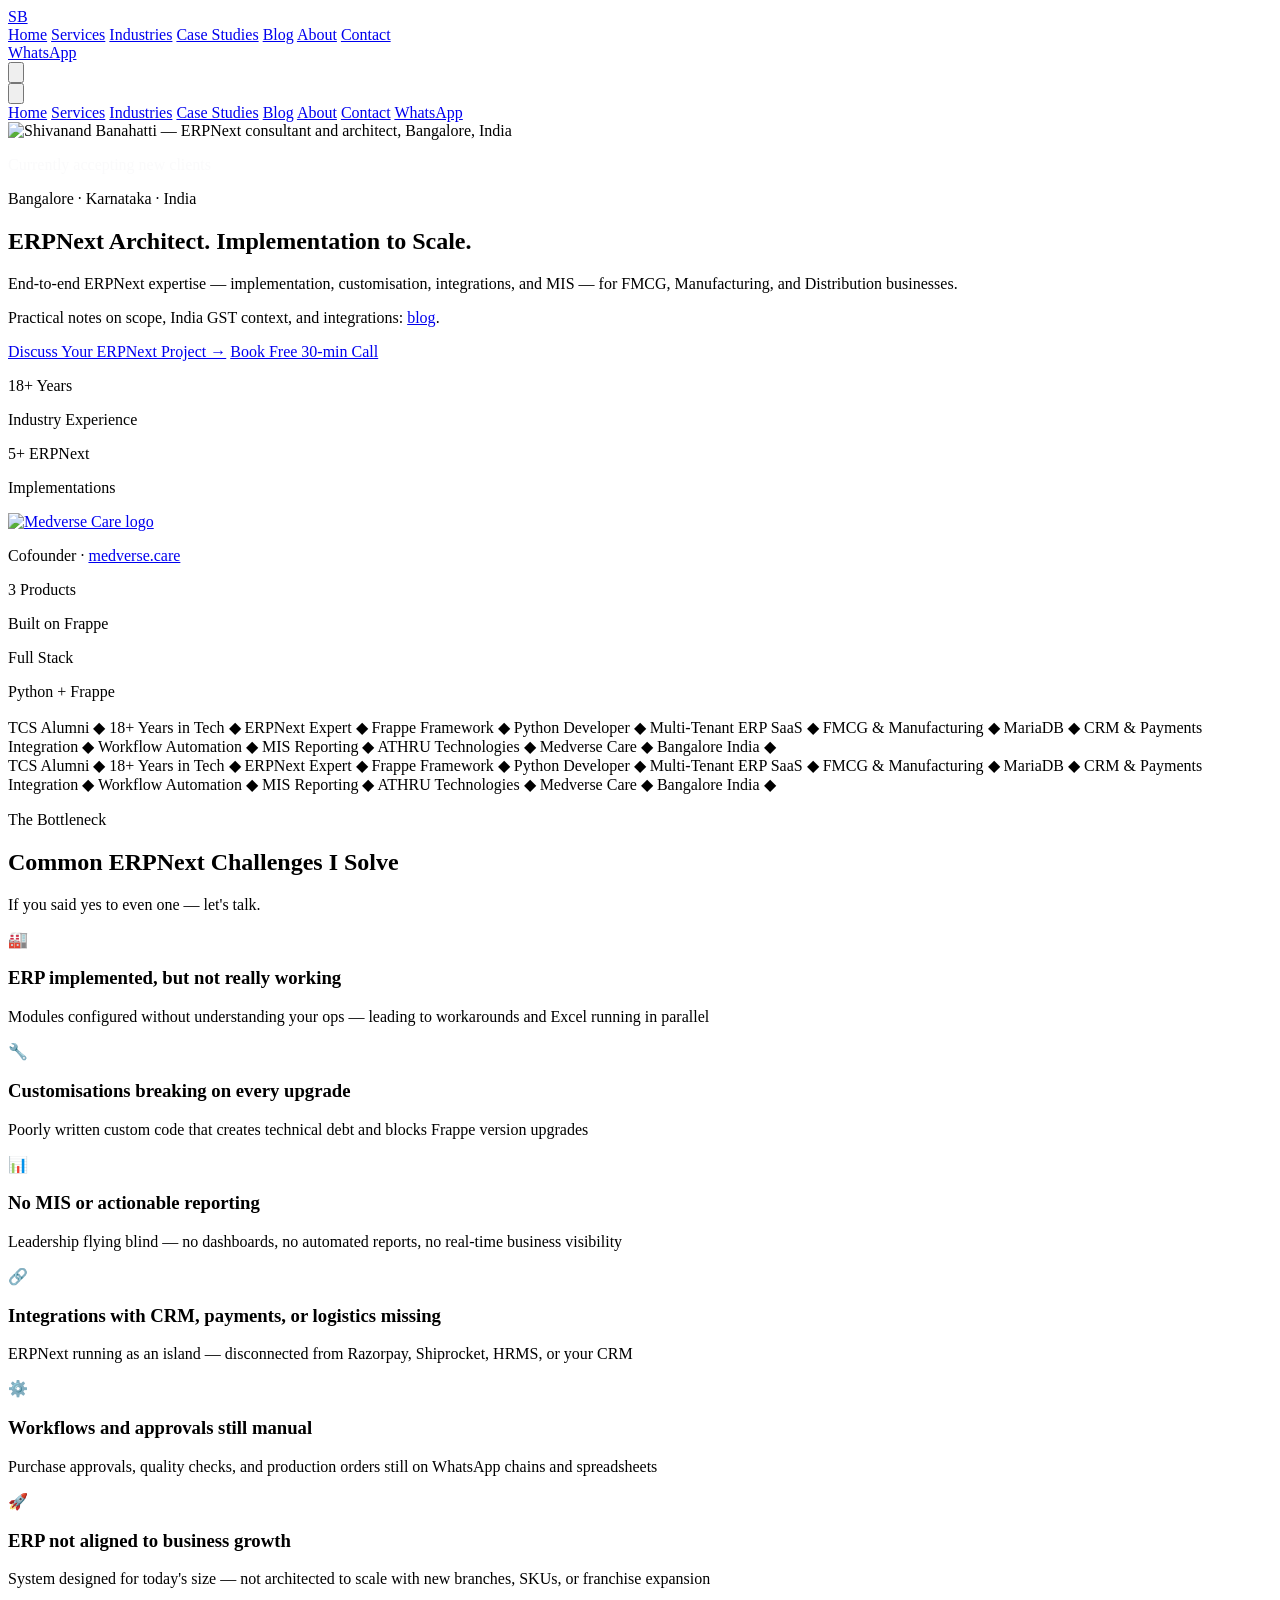
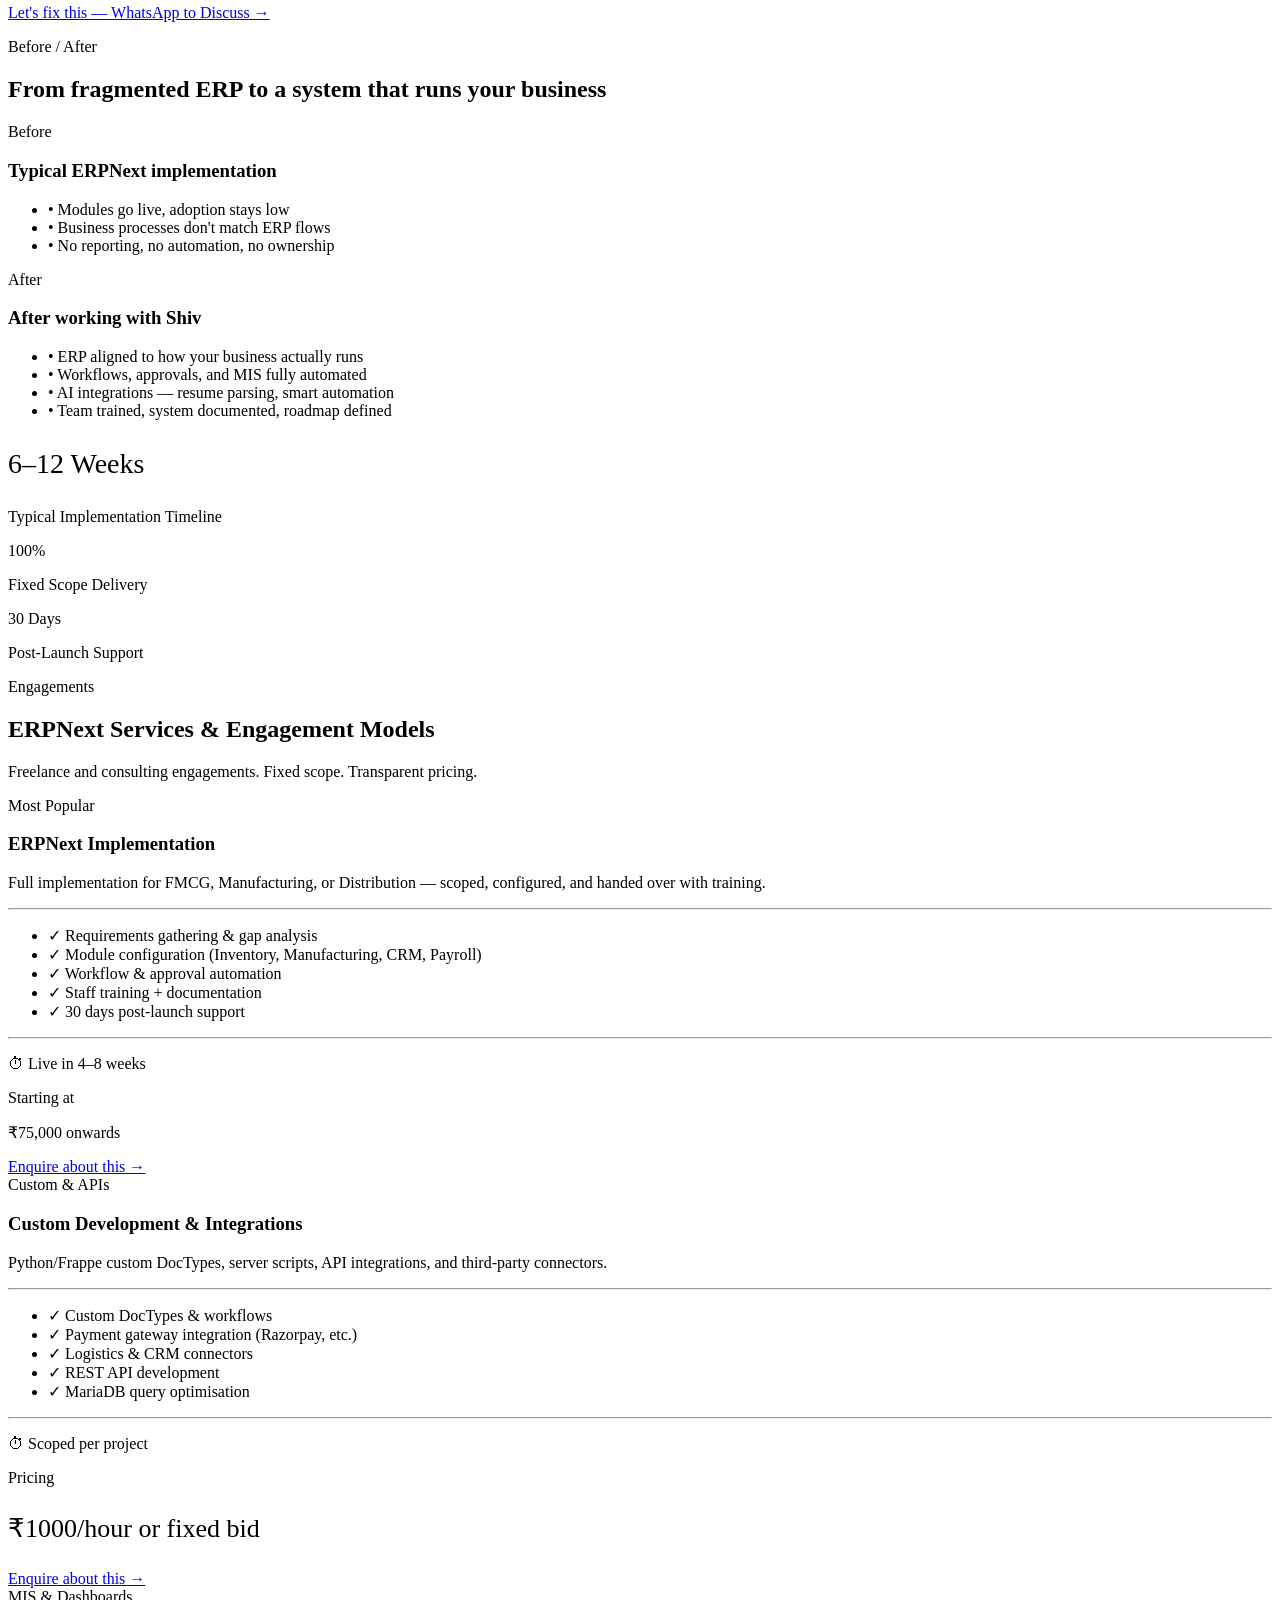
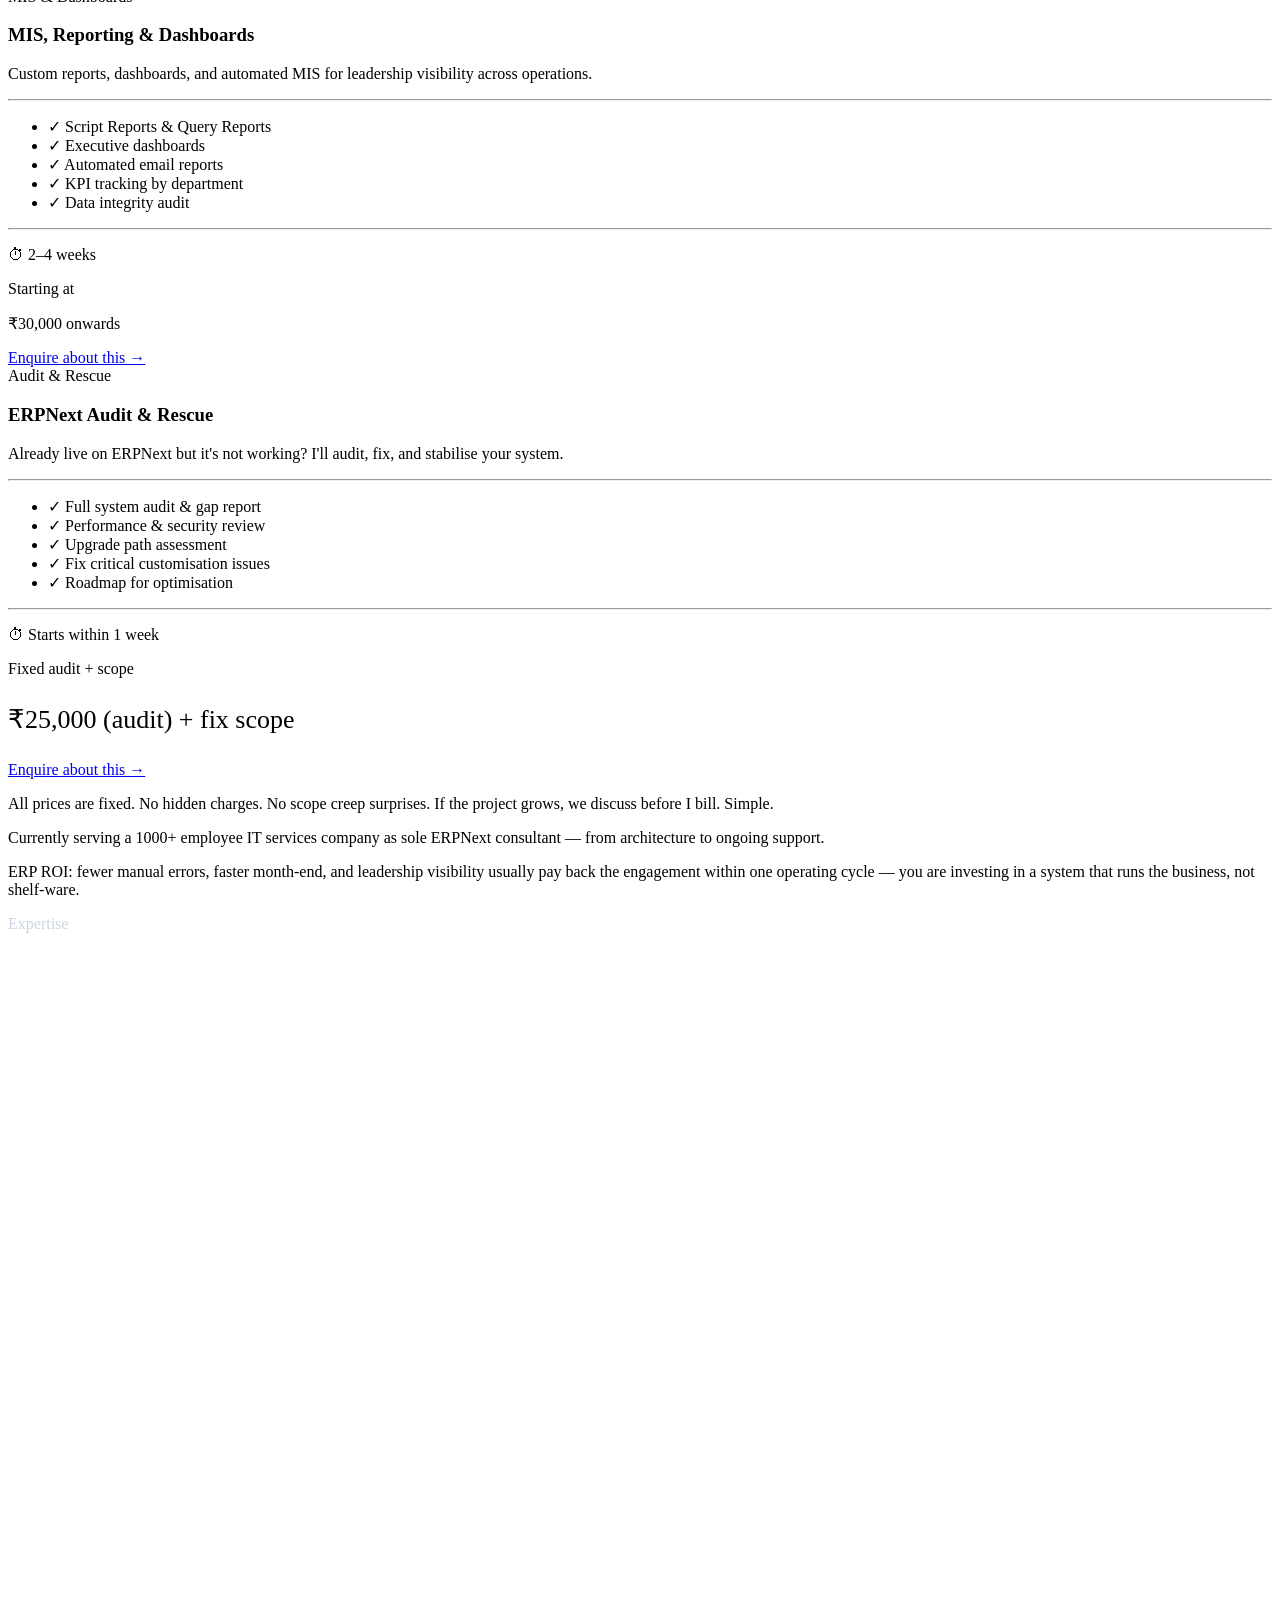
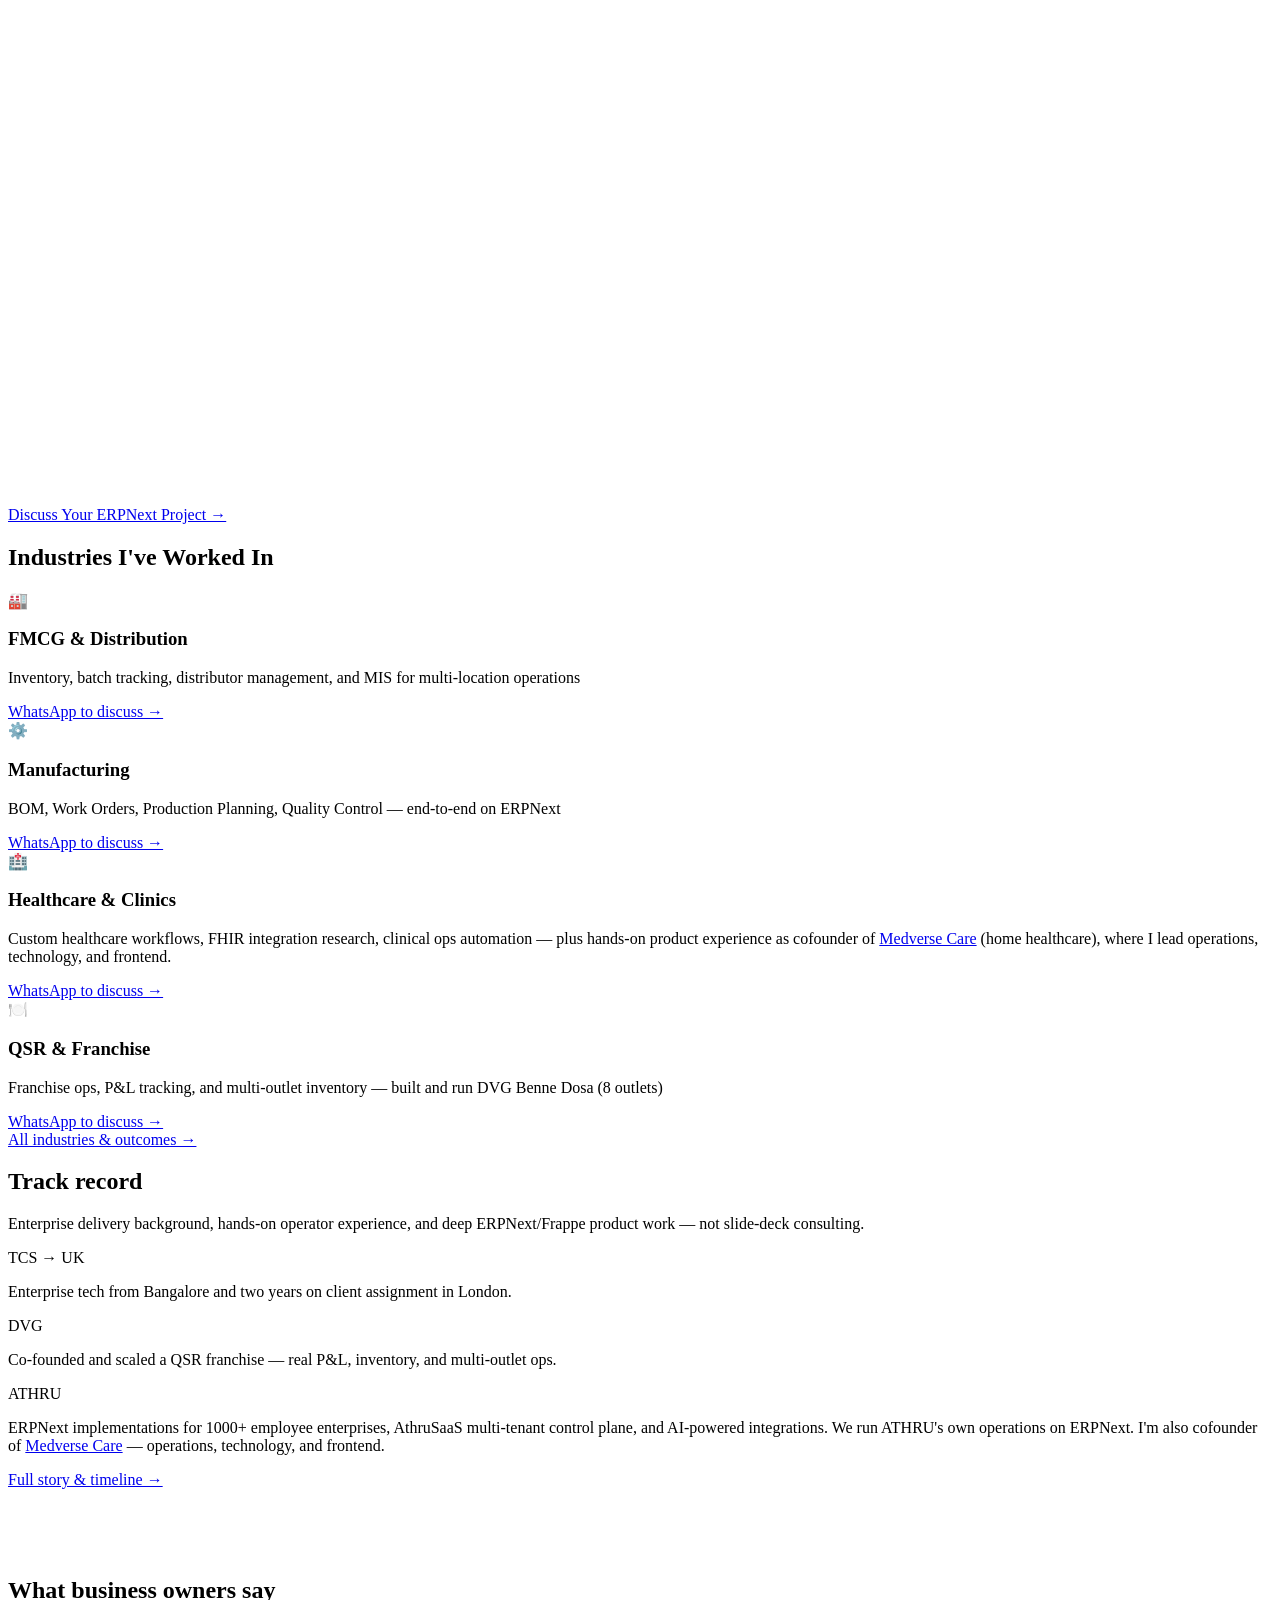
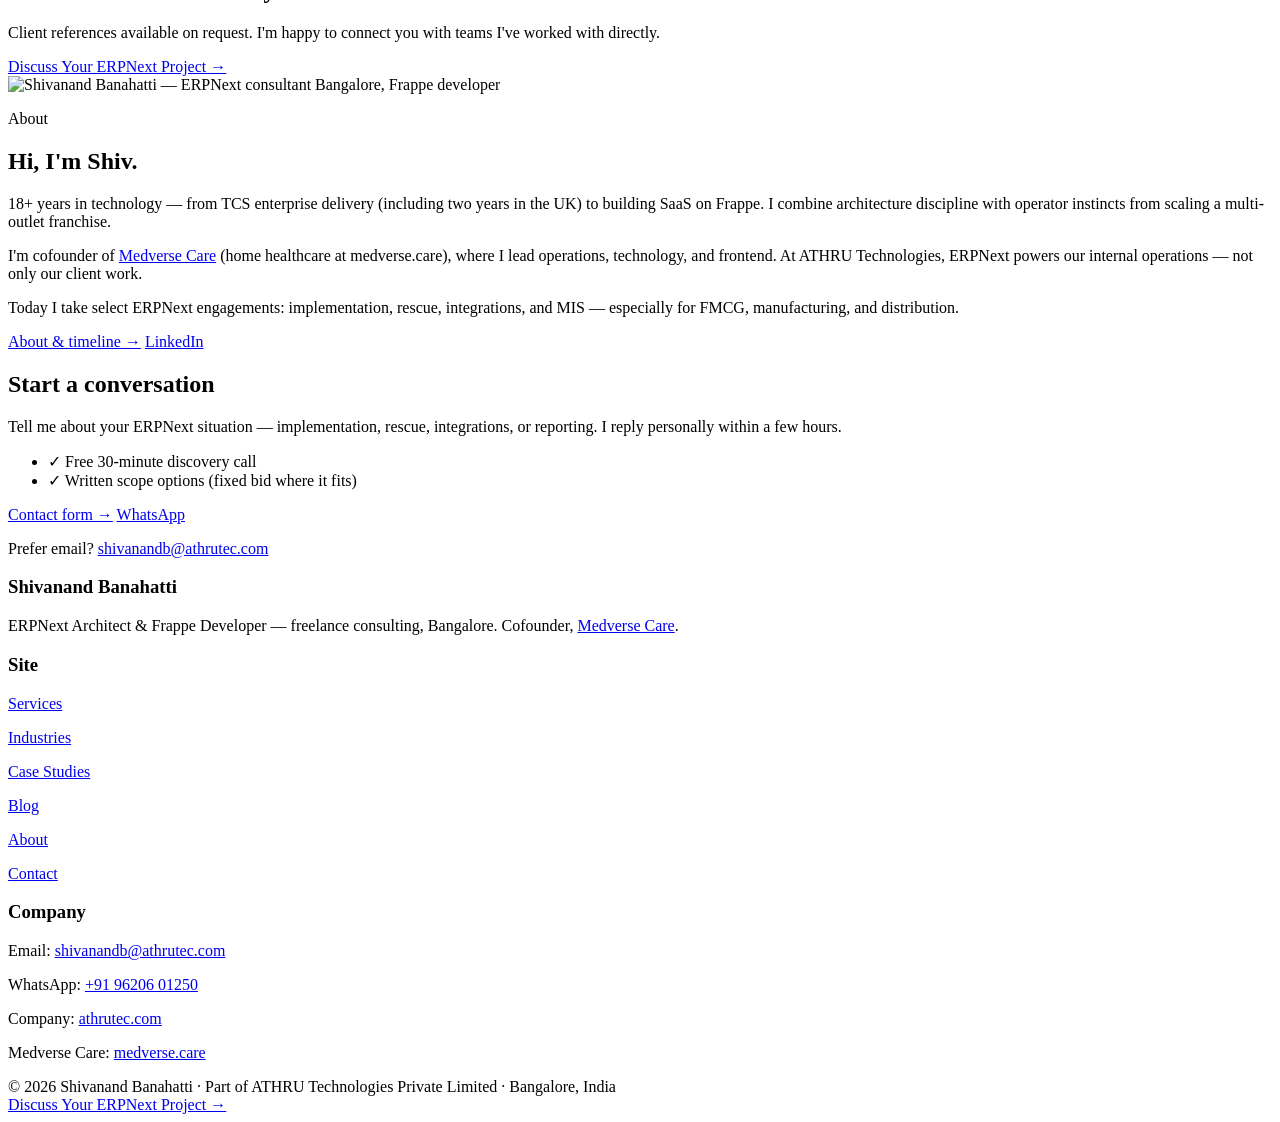
==== shivanand_consulting/www/index.html @ 949cb653 "Initial commit: shivanand_consulting Frappe app" ====
<!DOCTYPE html>
<html lang="en">
<head>
	<meta charset="utf-8" />
	<meta name="viewport" content="width=device-width, initial-scale=1, viewport-fit=cover" />
	<title>Shivanand Banahatti — Founder &amp; ERPNext Consultant | Bangalore Implementation</title>
	<meta name="description" content="Founder, ATHRU Technologies. Senior ERPNext architect with 18+ years experience. Sole consultant for 1000+ employee enterprises. Implementation, custom development, integrations &amp; MIS. Bangalore, India." />
	<meta name="keywords" content="ERPNext consultant Bangalore, ERPNext implementation India, Frappe developer, ERPNext freelancer, ERPNext customisation, ERP consultant Bangalore, ERPNext support India" />
	<link rel="canonical" href="https://shivanandbanahatti.com/" />
	<!-- Google Search Console: uncomment and paste your token from Search Console → HTML tag verification. -->
	<meta name="google-site-verification" content="PASTE_TOKEN_HERE" />
	<link rel="dns-prefetch" href="https://fonts.gstatic.com" />
	<link rel="dns-prefetch" href="https://cdnjs.cloudflare.com" />
	<meta property="og:title" content="Shivanand Banahatti — Founder &amp; ERPNext Technology Consultant" />
	<meta property="og:description" content="Founder, ATHRU Technologies. 18+ years in enterprise tech. ERPNext implementation, customisation, integrations &amp; MIS for 1000+ employee companies." />
	<meta property="og:url" content="https://shivanandbanahatti.com/" />
	<meta property="og:type" content="website" />
	<meta property="og:image" content="https://shivanandbanahatti.com/Shivanand.jpg" />
	<meta property="og:site_name" content="Shivanand Banahatti — Founder, ATHRU Technologies" />
	<meta name="twitter:card" content="summary_large_image" />
	<meta name="twitter:title" content="Shivanand Banahatti — Founder &amp; ERPNext Technology Consultant" />
	<meta name="twitter:description" content="Founder, ATHRU Technologies. 18+ years experience. ERPNext implementation for 1000+ employee enterprises." />
	<meta name="twitter:image" content="https://shivanandbanahatti.com/Shivanand.jpg" />
	<link rel="icon" type="image/jpeg" href="/Shivanand.jpg" />
	<link rel="apple-touch-icon" href="/Shivanand.jpg" />
	<link rel="preconnect" href="https://fonts.googleapis.com" />
	<link rel="preconnect" href="https://fonts.gstatic.com" crossorigin />
	<link href="https://fonts.googleapis.com/css2?family=Inter:wght@300;400;500;600&display=swap" rel="stylesheet" />
	<link href="https://cdnjs.cloudflare.com/ajax/libs/tailwindcss/2.2.19/tailwind.min.css" rel="stylesheet" />
	<link rel="stylesheet" href="/assets/shivanand_consulting/css/site-theme.css" />
	<script type="application/ld+json">
{
	"@context": "https://schema.org",
	"@type": "ProfessionalService",
	"name": "Shivanand Banahatti — Founder & ERPNext Consultant",
	"description": "Senior ERPNext architect and Frappe developer offering implementation, customisation, integrations and MIS reporting for enterprises in India.",
	"url": "https://shivanandbanahatti.com",
	"telephone": "+919620601250",
	"email": "shivanandb@athrutec.com",
	"address": {
		"@type": "PostalAddress",
		"addressLocality": "Bangalore",
		"addressRegion": "Karnataka",
		"addressCountry": "IN"
	},
	"geo": {
		"@type": "GeoCoordinates",
		"latitude": "12.9716",
		"longitude": "77.5946"
	},
	"image": "https://shivanandbanahatti.com/Shivanand.jpg",
	"priceRange": "₹25,000 - ₹3,00,000",
	"areaServed": {
		"@type": "Country",
		"name": "India"
	},
	"founder": {
		"@type": "Person",
		"name": "Shivanand Banahatti",
		"jobTitle": "Founder & ERPNext Technology Consultant",
		"url": "https://www.linkedin.com/in/shivanandbanahatti/",
		"worksFor": {
			"@type": "Organization",
			"name": "ATHRU Technologies Pvt Ltd"
		}
	},
	"knowsAbout": [
		"ERPNext",
		"Frappe Framework",
		"ERP Implementation",
		"Python Development",
		"Business Process Automation"
	],
	"hasOfferCatalog": {
		"@type": "OfferCatalog",
		"name": "ERPNext Services",
		"itemListElement": [
			{
				"@type": "Offer",
				"itemOffered": {
					"@type": "Service",
					"name": "ERPNext Implementation",
					"description": "Full ERPNext implementation for FMCG, Manufacturing, or Distribution"
				}
			},
			{
				"@type": "Offer",
				"itemOffered": {
					"@type": "Service",
					"name": "Custom Development & Integrations",
					"description": "Python/Frappe custom DocTypes, server scripts, API integrations"
				}
			},
			{
				"@type": "Offer",
				"itemOffered": {
					"@type": "Service",
					"name": "MIS Reporting & Dashboards",
					"description": "Custom reports, dashboards, and automated MIS for leadership"
				}
			},
			{
				"@type": "Offer",
				"itemOffered": {
					"@type": "Service",
					"name": "ERPNext Audit & Rescue",
					"description": "System audit, fix, and stabilise existing ERPNext installations"
				}
			}
		]
	}
}
	</script>
</head>
<body class="antialiased">
	<header id="site-nav" class="nav-shell fixed top-0 left-0 right-0 z-50 border-b border-gray-800">
		<div class="max-w-6xl mx-auto px-4 sm:px-6 h-16 flex items-center justify-between" style="min-height: var(--nav-h);">
			<a href="index.html" class="inline-flex items-center rounded-full px-3 py-1.5 border border-gray-700" aria-label="Home">
				<span class="text-lg font-semibold text-gray-100 tracking-wider">SB</span>
			</a>
			<nav class="hidden lg:flex items-center gap-5 text-sm text-gray-200 font-medium">
				<a href="index.html" class="nav-link-active hover:text-white">Home</a>
				<a href="services.html" class="hover:text-white">Services</a>
				<a href="industries.html" class="hover:text-white">Industries</a>
				<a href="case-studies.html" class="hover:text-white">Case Studies</a>
				<a href="blog.html" class="hover:text-white">Blog</a>
				<a href="about.html" class="hover:text-white">About</a>
				<a href="contact.html" class="hover:text-white">Contact</a>
			</nav>
			<div class="hidden lg:block">
				<a href="https://wa.me/919620601250" class="btn-primary whatsapp-link">WhatsApp</a>
			</div>
			<button id="nav-toggle" class="lg:hidden p-3 rounded-lg text-white touch-manipulation tap-target" type="button" aria-expanded="false" aria-controls="mobile-nav" aria-label="Open menu">
				<svg class="w-6 h-6" fill="none" stroke="currentColor" viewBox="0 0 24 24"><path stroke-linecap="round" stroke-linejoin="round" stroke-width="2" d="M4 6h16M4 12h16M4 18h16"/></svg>
			</button>
		</div>
	</header>

	<div id="mobile-backdrop"></div>
	<aside id="mobile-nav" role="dialog" aria-modal="true" aria-label="Main menu">
		<div class="px-5 pt-2 flex justify-end">
			<button id="nav-close" class="text-white p-3 rounded-lg tap-target" type="button" aria-label="Close menu">
				<svg class="w-7 h-7" fill="none" stroke="currentColor" viewBox="0 0 24 24"><path stroke-linecap="round" stroke-linejoin="round" stroke-width="2" d="M6 18L18 6M6 6l12 12"/></svg>
			</button>
		</div>
		<nav class="px-7 mt-6 flex flex-col gap-4 text-white text-lg">
			<a href="index.html" class="mobile-nav-link py-2 nav-link-active">Home</a>
			<a href="services.html" class="mobile-nav-link py-2">Services</a>
			<a href="industries.html" class="mobile-nav-link py-2">Industries</a>
			<a href="case-studies.html" class="mobile-nav-link py-2">Case Studies</a>
			<a href="blog.html" class="mobile-nav-link py-2">Blog</a>
			<a href="about.html" class="mobile-nav-link py-2">About</a>
			<a href="contact.html" class="mobile-nav-link py-2">Contact</a>
			<a href="https://wa.me/919620601250" class="btn-primary mt-2 justify-center whatsapp-link">WhatsApp</a>
		</nav>
	</aside>

	<main>
		<section class="hero-executive pt-24 md:pt-32 pb-16 md:pb-24">
			<div class="max-w-6xl mx-auto px-4 sm:px-6 grid md:grid-cols-11 gap-8 md:gap-6 items-center">
				<div class="md:col-span-4 order-1 md:order-2 flex flex-col items-center md:items-end w-full reveal">
					<div class="flex flex-col items-center w-full md:w-auto">
						<div class="hero-photo hero-photo-main">
							<img src="/Shivanand.jpg" alt="Shivanand Banahatti — ERPNext consultant and architect, Bangalore, India" width="560" height="560" fetchpriority="high" decoding="async" />
						</div>
						<p class="mt-5 text-sm font-medium tracking-wide text-center max-w-xs" style="color: rgba(245,245,247,0.55);">Currently accepting new clients</p>
					</div>
				</div>
				<div class="md:col-span-7 order-2 md:order-1 reveal text-center md:text-left">
					<span class="inline-flex label rounded-full px-4 py-1.5 border border-white border-opacity-20 text-white text-opacity-90">Bangalore · Karnataka · India</span>
					<h1 class="text-white mt-5">ERPNext Architect. Implementation to Scale.</h1>
					<p class="mt-4 text-lg md:text-xl text-white text-opacity-80 max-w-xl mx-auto md:mx-0 md:max-w-none leading-relaxed">End-to-end ERPNext expertise — implementation, customisation, integrations, and MIS — for FMCG, Manufacturing, and Distribution businesses.</p>
					<p class="mt-3 text-sm md:text-base text-white text-opacity-65 max-w-xl mx-auto md:mx-0">Practical notes on scope, India GST context, and integrations: <a href="blog.html" class="underline hover:text-white text-opacity-100">blog</a>.</p>
					<div class="mt-7 flex flex-col sm:flex-row gap-3">
						<a href="https://wa.me/919620601250" class="btn-primary whatsapp-link">Discuss Your ERPNext Project →</a>
						<a href="https://calendly.com/shivanandbanahatti/30min" id="calendly-cta" class="btn-secondary" target="_blank" rel="noopener noreferrer">Book Free 30-min Call</a>
					</div>
					<div class="mt-8 grid grid-cols-2 md:grid-cols-6 gap-4">
						<div class="glass-panel rounded-xl py-3 px-4 md:col-span-2"><p class="text-xl font-semibold text-white">18+ Years</p><p class="text-xs text-gray-400 mt-1">Industry Experience</p></div>
						<div class="glass-panel rounded-xl py-3 px-4 md:col-span-2"><p class="text-xl font-semibold text-white">5+ ERPNext</p><p class="text-xs text-gray-400 mt-1">Implementations</p></div>
						<div class="glass-panel rounded-xl py-3 px-4 md:col-span-2 flex flex-col items-center text-center justify-center">
							<a href="https://medverse.care/" target="_blank" rel="noopener noreferrer" class="hover:opacity-90 transition-opacity rounded focus:outline-none focus:ring-2 focus:ring-white focus:ring-opacity-30 inline-flex flex-col items-center" aria-label="Medverse Care — medverse.care">
								<img src="/assets/shivanand_consulting/Final_Logo2_SVG.svg" alt="Medverse Care logo" width="48" height="68" class="hero-medverse-logo" decoding="async" onerror="this.onerror=null;this.src='/assets/shivanand_consulting/Final_Logo1_PNG.png'" />
							</a>
							<p class="text-xs text-gray-300 mt-2 leading-tight">Cofounder · <a href="https://medverse.care/" target="_blank" rel="noopener noreferrer" class="underline hover:text-white">medverse.care</a></p>
						</div>
						<div class="glass-panel rounded-xl py-3 px-4 md:col-span-3"><p class="text-xl font-semibold text-white">3 Products</p><p class="text-xs text-gray-400 mt-1">Built on Frappe</p></div>
						<div class="glass-panel rounded-xl py-3 px-4 md:col-span-3"><p class="text-xl font-semibold text-white">Full Stack</p><p class="text-xs text-gray-400 mt-1">Python + Frappe</p></div>
					</div>
				</div>
			</div>
		</section>

		<section class="py-4 overflow-hidden" style="background: var(--navy); border-top: 1px solid rgba(255,255,255,0.06); border-bottom: 1px solid rgba(255,255,255,0.06);">
			<div class="ticker text-sm whitespace-nowrap px-4">
				<div class="pr-8">TCS Alumni ◆ 18+ Years in Tech ◆ ERPNext Expert ◆ Frappe Framework ◆ Python Developer ◆ Multi-Tenant ERP SaaS ◆ FMCG &amp; Manufacturing ◆ MariaDB ◆ CRM &amp; Payments Integration ◆ Workflow Automation ◆ MIS Reporting ◆ ATHRU Technologies ◆ Medverse Care ◆ Bangalore India ◆</div>
				<div class="pr-8">TCS Alumni ◆ 18+ Years in Tech ◆ ERPNext Expert ◆ Frappe Framework ◆ Python Developer ◆ Multi-Tenant ERP SaaS ◆ FMCG &amp; Manufacturing ◆ MariaDB ◆ CRM &amp; Payments Integration ◆ Workflow Automation ◆ MIS Reporting ◆ ATHRU Technologies ◆ Medverse Care ◆ Bangalore India ◆</div>
			</div>
		</section>

		<section class="py-12 md:py-20 stratin-panel">
			<div class="max-w-6xl mx-auto px-4 sm:px-6">
				<p class="eyebrow text-center reveal text-gray-300">The Bottleneck</p>
				<h2 class="text-center reveal text-white"><span class="section-title-accent">Common ERPNext Challenges I Solve</span></h2>
				<p class="text-center mt-2 text-gray-300 reveal">If you said yes to even one — let's talk.</p>
				<div class="mt-8 grid md:grid-cols-3 gap-4">
					<div class="pain-card reveal"><div class="text-2xl">🏭</div><h3 class="mt-2">ERP implemented, but not really working</h3><p class="mt-1 text-sm text-gray-600">Modules configured without understanding your ops — leading to workarounds and Excel running in parallel</p></div>
					<div class="pain-card reveal"><div class="text-2xl">🔧</div><h3 class="mt-2">Customisations breaking on every upgrade</h3><p class="mt-1 text-sm text-gray-600">Poorly written custom code that creates technical debt and blocks Frappe version upgrades</p></div>
					<div class="pain-card reveal"><div class="text-2xl">📊</div><h3 class="mt-2">No MIS or actionable reporting</h3><p class="mt-1 text-sm text-gray-600">Leadership flying blind — no dashboards, no automated reports, no real-time business visibility</p></div>
					<div class="pain-card reveal"><div class="text-2xl">🔗</div><h3 class="mt-2">Integrations with CRM, payments, or logistics missing</h3><p class="mt-1 text-sm text-gray-600">ERPNext running as an island — disconnected from Razorpay, Shiprocket, HRMS, or your CRM</p></div>
					<div class="pain-card reveal"><div class="text-2xl">⚙️</div><h3 class="mt-2">Workflows and approvals still manual</h3><p class="mt-1 text-sm text-gray-600">Purchase approvals, quality checks, and production orders still on WhatsApp chains and spreadsheets</p></div>
					<div class="pain-card reveal"><div class="text-2xl">🚀</div><h3 class="mt-2">ERP not aligned to business growth</h3><p class="mt-1 text-sm text-gray-600">System designed for today's size — not architected to scale with new branches, SKUs, or franchise expansion</p></div>
				</div>
				<div class="text-center mt-8 reveal">
					<a href="https://wa.me/919620601250" class="btn-primary whatsapp-link">Let's fix this — WhatsApp to Discuss →</a>
				</div>
			</div>
		</section>

		<section class="py-12 md:py-16 stratin-light">
			<div class="max-w-6xl mx-auto px-4 sm:px-6">
				<p class="eyebrow text-center reveal">Before / After</p>
				<h2 class="text-center reveal">From fragmented ERP to a system that runs your business</h2>
				<div class="mt-8 grid md:grid-cols-2 gap-5">
					<div class="comparison-card reveal">
						<p class="label text-red-500">Before</p>
						<h3 class="mt-2">Typical ERPNext implementation</h3>
						<ul class="mt-3 text-sm text-gray-600 space-y-2">
							<li>• Modules go live, adoption stays low</li>
							<li>• Business processes don't match ERP flows</li>
							<li>• No reporting, no automation, no ownership</li>
						</ul>
					</div>
					<div class="comparison-card reveal" style="border-color: rgba(22,163,74,0.35);">
						<p class="label text-green-600">After</p>
						<h3 class="mt-2">After working with Shiv</h3>
						<ul class="mt-3 text-sm text-gray-600 space-y-2">
							<li>• ERP aligned to how your business actually runs</li>
							<li>• Workflows, approvals, and MIS fully automated</li>
							<li>• AI integrations — resume parsing, smart automation</li>
							<li>• Team trained, system documented, roadmap defined</li>
						</ul>
					</div>
				</div>
				<div class="mt-8 grid sm:grid-cols-3 gap-4">
					<div class="stratin-card p-5 reveal text-center">
						<p class="stratin-number" style="font-size: 28px;">6–12 Weeks</p>
						<p class="text-sm text-gray-600 mt-2">Typical Implementation Timeline</p>
					</div>
					<div class="stratin-card p-5 reveal text-center">
						<p class="stratin-number">100%</p>
						<p class="text-sm text-gray-600 mt-2">Fixed Scope Delivery</p>
					</div>
					<div class="stratin-card p-5 reveal text-center">
						<p class="stratin-number">30 Days</p>
						<p class="text-sm text-gray-600 mt-2">Post-Launch Support</p>
					</div>
				</div>
			</div>
		</section>

		<section id="services" class="py-12 md:py-20 stratin-panel">
			<div class="max-w-6xl mx-auto px-4 sm:px-6">
				<p class="eyebrow text-center reveal text-gray-300">Engagements</p>
				<h2 id="pricing" class="text-center reveal text-white"><span class="section-title-accent">ERPNext Services &amp; Engagement Models</span></h2>
				<p class="text-center mt-2 text-gray-300 reveal">Freelance and consulting engagements. Fixed scope. Transparent pricing.</p>
				<div class="mt-8 grid md:grid-cols-2 gap-5">
					<article class="service-card popular reveal">
						<span class="label pill-muted inline-flex rounded-full px-3 py-1">Most Popular</span>
						<h3 class="mt-4">ERPNext Implementation</h3>
						<p class="text-gray-500 mt-1">Full implementation for FMCG, Manufacturing, or Distribution — scoped, configured, and handed over with training.</p>
						<hr class="my-4 border-gray-200" />
						<ul class="space-y-2 text-sm text-gray-700">
							<li>✓ Requirements gathering &amp; gap analysis</li>
							<li>✓ Module configuration (Inventory, Manufacturing, CRM, Payroll)</li>
							<li>✓ Workflow &amp; approval automation</li>
							<li>✓ Staff training + documentation</li>
							<li>✓ 30 days post-launch support</li>
						</ul>
						<hr class="my-4 border-gray-200" />
						<p class="text-sm text-gray-600">⏱ Live in 4–8 weeks</p>
						<div class="mt-3"><p class="text-xs text-gray-500">Starting at</p><p class="price">₹75,000 <span class="text-base font-normal text-gray-500">onwards</span></p></div>
						<a href="https://wa.me/919620601250?text=Hi%20Shiv%2C%20I%27m%20interested%20in%20ERPNext%20Implementation" class="btn-primary mt-4 w-full whatsapp-link">Enquire about this →</a>
					</article>
					<article class="service-card reveal">
						<span class="label pill-muted inline-flex rounded-full px-3 py-1">Custom &amp; APIs</span>
						<h3 class="mt-4">Custom Development &amp; Integrations</h3>
						<p class="text-gray-500 mt-1">Python/Frappe custom DocTypes, server scripts, API integrations, and third-party connectors.</p>
						<hr class="my-4 border-gray-200" />
						<ul class="space-y-2 text-sm text-gray-700">
							<li>✓ Custom DocTypes &amp; workflows</li>
							<li>✓ Payment gateway integration (Razorpay, etc.)</li>
							<li>✓ Logistics &amp; CRM connectors</li>
							<li>✓ REST API development</li>
							<li>✓ MariaDB query optimisation</li>
						</ul>
						<hr class="my-4 border-gray-200" />
						<p class="text-sm text-gray-600">⏱ Scoped per project</p>
						<div class="mt-3"><p class="text-xs text-gray-500">Pricing</p><p class="price" style="font-size: 26px;">₹1000/hour <span class="text-base font-normal text-gray-500">or fixed bid</span></p></div>
						<a href="https://wa.me/919620601250?text=Hi%20Shiv%2C%20I%27m%20interested%20in%20ERPNext%20Custom%20Development" class="btn-primary mt-4 w-full whatsapp-link">Enquire about this →</a>
					</article>
					<article class="service-card reveal">
						<span class="label pill-muted inline-flex rounded-full px-3 py-1">MIS &amp; Dashboards</span>
						<h3 class="mt-4">MIS, Reporting &amp; Dashboards</h3>
						<p class="text-gray-500 mt-1">Custom reports, dashboards, and automated MIS for leadership visibility across operations.</p>
						<hr class="my-4 border-gray-200" />
						<ul class="space-y-2 text-sm text-gray-700">
							<li>✓ Script Reports &amp; Query Reports</li>
							<li>✓ Executive dashboards</li>
							<li>✓ Automated email reports</li>
							<li>✓ KPI tracking by department</li>
							<li>✓ Data integrity audit</li>
						</ul>
						<hr class="my-4 border-gray-200" />
						<p class="text-sm text-gray-600">⏱ 2–4 weeks</p>
						<div class="mt-3"><p class="text-xs text-gray-500">Starting at</p><p class="price">₹30,000 <span class="text-base font-normal text-gray-500">onwards</span></p></div>
						<a href="https://wa.me/919620601250?text=Hi%20Shiv%2C%20I%27m%20interested%20in%20MIS%20%26%20Reporting" class="btn-primary mt-4 w-full whatsapp-link">Enquire about this →</a>
					</article>
					<article class="service-card reveal">
						<span class="label pill-muted inline-flex rounded-full px-3 py-1">Audit &amp; Rescue</span>
						<h3 class="mt-4">ERPNext Audit &amp; Rescue</h3>
						<p class="text-gray-500 mt-1">Already live on ERPNext but it's not working? I'll audit, fix, and stabilise your system.</p>
						<hr class="my-4 border-gray-200" />
						<ul class="space-y-2 text-sm text-gray-700">
							<li>✓ Full system audit &amp; gap report</li>
							<li>✓ Performance &amp; security review</li>
							<li>✓ Upgrade path assessment</li>
							<li>✓ Fix critical customisation issues</li>
							<li>✓ Roadmap for optimisation</li>
						</ul>
						<hr class="my-4 border-gray-200" />
						<p class="text-sm text-gray-600">⏱ Starts within 1 week</p>
						<div class="mt-3"><p class="text-xs text-gray-500">Fixed audit + scope</p><p class="price" style="font-size: 26px;">₹25,000 <span class="text-base font-normal text-gray-500">(audit) + fix scope</span></p></div>
						<a href="https://wa.me/919620601250?text=Hi%20Shiv%2C%20I%20need%20an%20ERPNext%20Audit" class="btn-primary mt-4 w-full whatsapp-link">Enquire about this →</a>
					</article>
				</div>
				<div class="mt-7 rounded-xl p-4 md:p-5 border reveal pricing-callout-stratin">
					<p class="font-medium text-center text-sm md:text-base text-white">All prices are fixed. No hidden charges. No scope creep surprises. If the project grows, we discuss before I bill. Simple.</p>
					<p class="text-center text-sm md:text-base mt-4 text-white text-opacity-85">Currently serving a 1000+ employee IT services company as sole ERPNext consultant — from architecture to ongoing support.</p>
				</div>
				<div class="roi-strip mt-4 reveal">
					<p class="font-medium text-sm md:text-base text-center text-green-900">ERP ROI: fewer manual errors, faster month-end, and leadership visibility usually pay back the engagement within one operating cycle — you are investing in a system that runs the business, not shelf-ware.</p>
				</div>
			</div>
		</section>

		<section class="py-12 md:py-16" style="background: var(--navy); color: #fff;">
			<div class="max-w-6xl mx-auto px-4 sm:px-6">
				<p class="eyebrow text-center reveal" style="color: #cbd5e1;">Expertise</p>
				<h2 class="text-center text-white reveal">Technical Capabilities</h2>
				<p class="text-center mt-2 text-sm md:text-base text-gray-300 reveal max-w-2xl mx-auto">What I bring to every ERPNext engagement</p>
				<div class="mt-8 grid sm:grid-cols-2 lg:grid-cols-4 gap-4">
					<div class="cap-card reveal"><h3 class="text-base text-white">Frappe Framework</h3><p class="text-sm text-gray-300 mt-2">Custom DocTypes, hooks, server scripts, client scripts</p></div>
					<div class="cap-card reveal"><h3 class="text-base text-white">Python Development</h3><p class="text-sm text-gray-300 mt-2">Business logic, automation, background jobs, APIs</p></div>
					<div class="cap-card reveal"><h3 class="text-base text-white">ERPNext Modules</h3><p class="text-sm text-gray-300 mt-2">Manufacturing, Inventory, CRM, Payroll, Accounts, Quality</p></div>
					<div class="cap-card reveal"><h3 class="text-base text-white">Workflow Automation</h3><p class="text-sm text-gray-300 mt-2">Approval flows, notifications, assignment rules</p></div>
					<div class="cap-card reveal"><h3 class="text-base text-white">Integrations</h3><p class="text-sm text-gray-300 mt-2">Razorpay, Shiprocket, MSG91, HRMS, custom REST APIs</p></div>
					<div class="cap-card reveal"><h3 class="text-base text-white">MIS &amp; Reporting</h3><p class="text-sm text-gray-300 mt-2">Script reports, dashboards, scheduled automated reports</p></div>
					<div class="cap-card reveal"><h3 class="text-base text-white">MariaDB</h3><p class="text-sm text-gray-300 mt-2">Query optimisation, schema design, data migration</p></div>
					<div class="cap-card reveal"><h3 class="text-base text-white">Multi-Tenant SaaS</h3><p class="text-sm text-gray-300 mt-2">ERPNext SaaS architecture (AthruSaaS — 9 DocTypes, Azure)</p></div>
				</div>
			</div>
		</section>

		<section id="how-it-works" class="py-12 md:py-20" style="background: var(--navy); color: #fff;">
			<div class="max-w-6xl mx-auto px-4 sm:px-6">
				<h2 class="text-center text-white reveal"><span class="section-title-accent">From first message to live system</span></h2>
				<p class="text-center mt-2 text-gray-300 reveal">Most clients are live within 2 weeks of first contact.</p>
				<div class="mt-10 grid md:grid-cols-3 gap-6 relative">
					<div class="reveal p-5 step-card-dark relative"><span class="absolute right-3 top-2 step-index">1</span><h3 class="text-white">Free Discovery Call</h3><p class="text-sm text-gray-300 mt-2">30 minutes. You talk, I listen. No pitch deck, no pressure.</p></div>
					<div class="reveal p-5 step-card-dark relative"><span class="absolute right-3 top-2 step-index">2</span><h3 class="text-white">Proposal in 48 Hours</h3><p class="text-sm text-gray-300 mt-2">Fixed scope. Fixed price. One page. You approve and we start.</p></div>
					<div class="reveal p-5 step-card-dark relative"><span class="absolute right-3 top-2 step-index">3</span><h3 class="text-white">Live in 1–2 Weeks</h3><p class="text-sm text-gray-300 mt-2">I build, test, train your team, and hand over. 30 days support included.</p></div>
				</div>
				<p class="text-center mt-8 text-sm italic text-gray-300 reveal">Currently taking 3 new clients this month.</p>
				<div class="text-center mt-4 reveal"><a href="https://wa.me/919620601250" class="btn-primary whatsapp-link">Discuss Your ERPNext Project →</a></div>
			</div>
		</section>

		<section class="py-12 md:py-20 stratin-light">
			<div class="max-w-6xl mx-auto px-4 sm:px-6">
				<h2 class="text-center reveal"><span class="section-title-accent">Industries I've Worked In</span></h2>
				<div class="mt-8 grid md:grid-cols-2 gap-5">
					<div class="p-5 border rounded-xl reveal stratin-card"><div class="text-3xl">🏭</div><h3 class="mt-3">FMCG &amp; Distribution</h3><p class="text-sm text-gray-600 mt-2">Inventory, batch tracking, distributor management, and MIS for multi-location operations</p><a href="https://wa.me/919620601250" class="text-sm mt-3 inline-block whatsapp-link">WhatsApp to discuss →</a></div>
					<div class="p-5 border rounded-xl reveal stratin-card"><div class="text-3xl">⚙️</div><h3 class="mt-3">Manufacturing</h3><p class="text-sm text-gray-600 mt-2">BOM, Work Orders, Production Planning, Quality Control — end-to-end on ERPNext</p><a href="https://wa.me/919620601250" class="text-sm mt-3 inline-block whatsapp-link">WhatsApp to discuss →</a></div>
					<div class="p-5 border rounded-xl reveal stratin-card"><div class="text-3xl">🏥</div><h3 class="mt-3">Healthcare &amp; Clinics</h3><p class="text-sm text-gray-600 mt-2">Custom healthcare workflows, FHIR integration research, clinical ops automation — plus hands-on product experience as cofounder of <a href="https://medverse.care/" target="_blank" rel="noopener noreferrer" class="whatsapp-link">Medverse Care</a> (home healthcare), where I lead operations, technology, and frontend.</p><a href="https://wa.me/919620601250" class="text-sm mt-3 inline-block whatsapp-link">WhatsApp to discuss →</a></div>
					<div class="p-5 border rounded-xl reveal stratin-card"><div class="text-3xl">🍽️</div><h3 class="mt-3">QSR &amp; Franchise</h3><p class="text-sm text-gray-600 mt-2">Franchise ops, P&amp;L tracking, and multi-outlet inventory — built and run DVG Benne Dosa (8 outlets)</p><a href="https://wa.me/919620601250" class="text-sm mt-3 inline-block whatsapp-link">WhatsApp to discuss →</a></div>
				</div>
				<div class="text-center mt-10 reveal">
					<a href="industries.html" class="btn-primary inline-flex">All industries &amp; outcomes →</a>
				</div>
			</div>
		</section>

		<section class="py-12 md:py-20 stratin-light">
			<div class="max-w-6xl mx-auto px-4 sm:px-6">
				<h2 class="text-center reveal"><span class="section-title-accent">Track record</span></h2>
				<p class="text-center mt-2 text-gray-600 reveal max-w-2xl mx-auto">Enterprise delivery background, hands-on operator experience, and deep ERPNext/Frappe product work — not slide-deck consulting.</p>
				<div class="mt-10 grid md:grid-cols-3 gap-5">
					<div class="stratin-card p-6 reveal text-center">
						<p class="stratin-number text-3xl">TCS → UK</p>
						<p class="text-sm text-gray-600 mt-2">Enterprise tech from Bangalore and two years on client assignment in London.</p>
					</div>
					<div class="stratin-card p-6 reveal text-center">
						<p class="stratin-number text-3xl">DVG</p>
						<p class="text-sm text-gray-600 mt-2">Co-founded and scaled a QSR franchise — real P&amp;L, inventory, and multi-outlet ops.</p>
					</div>
					<div class="stratin-card p-6 reveal text-center">
						<p class="stratin-number text-3xl">ATHRU</p>
						<p class="text-sm text-gray-600 mt-2">ERPNext implementations for 1000+ employee enterprises, AthruSaaS multi-tenant control plane, and AI-powered integrations. We run ATHRU's own operations on ERPNext. I'm also cofounder of <a href="https://medverse.care/" target="_blank" rel="noopener noreferrer" class="whatsapp-link">Medverse Care</a> — operations, technology, and frontend.</p>
					</div>
				</div>
				<div class="text-center mt-8 reveal">
					<a href="about.html" class="btn-primary inline-flex">Full story &amp; timeline →</a>
				</div>
				<blockquote class="mt-10 p-5 rounded-xl border-l-4 reveal quote-premium quote-border-subtle" style="color: #fff;">
					<p class="text-base md:text-lg">"Most tech consultants have never run a business. I have. That changes everything about how I advise you."</p>
					<footer class="mt-2 text-sm text-gray-300">— Shivanand Banahatti</footer>
				</blockquote>
			</div>
		</section>

		<section class="py-12 md:py-20 bg-white">
			<div class="max-w-3xl mx-auto px-4 sm:px-6 text-center">
				<h2 class="reveal"><span class="section-title-accent">What business owners say</span></h2>
				<div class="mt-8 p-6 rounded-xl border reveal" style="border-color: #d2d2d7;">
					<p class="text-lg">Client references available on request. I'm happy to connect you with teams I've worked with directly.</p>
					<a href="https://wa.me/919620601250" class="btn-primary mt-5 whatsapp-link">Discuss Your ERPNext Project →</a>
				</div>
			</div>
		</section>

		<section id="about" class="py-12 md:py-20 stratin-panel">
			<div class="max-w-6xl mx-auto px-4 sm:px-6 grid md:grid-cols-5 gap-8 items-start">
				<div class="md:col-span-2 flex justify-center md:justify-start reveal">
					<div class="hero-photo hero-photo-about">
						<img src="/Shivanand.jpg" alt="Shivanand Banahatti — ERPNext consultant Bangalore, Frappe developer" loading="lazy" />
					</div>
				</div>
				<div class="md:col-span-3 reveal text-white">
					<p class="eyebrow text-gray-400">About</p>
					<h2 class="text-white mt-1 font-semibold">Hi, I'm Shiv.</h2>
					<p class="mt-4 text-gray-200">18+ years in technology — from TCS enterprise delivery (including two years in the UK) to building SaaS on Frappe. I combine architecture discipline with operator instincts from scaling a multi-outlet franchise.</p>
					<p class="mt-3 text-gray-200">I'm cofounder of <a href="https://medverse.care/" target="_blank" rel="noopener noreferrer" class="underline text-gray-100 hover:text-white">Medverse Care</a> (home healthcare at medverse.care), where I lead operations, technology, and frontend. At ATHRU Technologies, ERPNext powers our internal operations — not only our client work.</p>
					<p class="mt-3 text-gray-200">Today I take select ERPNext engagements: implementation, rescue, integrations, and MIS — especially for FMCG, manufacturing, and distribution.</p>
					<div class="mt-6 flex flex-col sm:flex-row gap-3">
						<a href="about.html" class="btn-primary text-center">About &amp; timeline →</a>
						<a href="https://linkedin.com/in/shivanandbanahatti" target="_blank" rel="noopener noreferrer" class="btn-secondary text-center">LinkedIn</a>
					</div>
				</div>
			</div>
		</section>

		<section id="contact" class="py-12 md:py-20" style="background: var(--surface);">
			<div class="max-w-3xl mx-auto px-4 sm:px-6 text-center reveal">
				<h2>Start a conversation</h2>
				<p class="mt-2 text-gray-600">Tell me about your ERPNext situation — implementation, rescue, integrations, or reporting. I reply personally within a few hours.</p>
				<ul class="mt-6 text-sm text-gray-600 space-y-1">
					<li>✓ Free 30-minute discovery call</li>
					<li>✓ Written scope options (fixed bid where it fits)</li>
				</ul>
				<div class="mt-8 flex flex-col sm:flex-row gap-3 justify-center">
					<a href="contact.html" class="btn-primary">Contact form →</a>
					<a href="https://wa.me/919620601250" class="btn-secondary border-gray-400 text-gray-800 bg-white hover:bg-gray-50 whatsapp-link">WhatsApp</a>
				</div>
				<p class="mt-6 text-sm text-gray-500">Prefer email? <a href="mailto:shivanandb@athrutec.com" class="underline text-gray-700">shivanandb@athrutec.com</a></p>
			</div>
		</section>
	</main>

	<footer class="py-12 site-footer">
		<div class="max-w-6xl mx-auto px-4 sm:px-6 grid md:grid-cols-3 gap-8 text-sm">
			<div>
				<h3 class="text-white text-base">Shivanand Banahatti</h3>
				<p class="mt-2 text-gray-400">ERPNext Architect &amp; Frappe Developer — freelance consulting, Bangalore. Cofounder, <a href="https://medverse.care/" class="underline hover:text-white">Medverse Care</a>.</p>
			</div>
			<div>
				<h3 class="text-white text-base">Site</h3>
				<div class="mt-2 space-y-1">
					<p><a href="services.html" class="hover:text-white">Services</a></p>
					<p><a href="industries.html" class="hover:text-white">Industries</a></p>
					<p><a href="case-studies.html" class="hover:text-white">Case Studies</a></p>
					<p><a href="blog.html" class="hover:text-white">Blog</a></p>
					<p><a href="about.html" class="hover:text-white">About</a></p>
					<p><a href="contact.html" class="hover:text-white">Contact</a></p>
				</div>
			</div>
			<div>
				<h3 class="text-white text-base">Company</h3>
				<div class="mt-2 space-y-1 text-gray-400 break-words">
					<p>Email: <a href="mailto:shivanandb@athrutec.com" class="underline">shivanandb@athrutec.com</a></p>
					<p>WhatsApp: <a href="https://wa.me/919620601250" class="underline whatsapp-link">+91 96206 01250</a></p>
					<p>Company: <a href="https://athrutec.com" class="underline">athrutec.com</a></p>
					<p>Medverse Care: <a href="https://medverse.care/" class="underline">medverse.care</a></p>
				</div>
			</div>
		</div>
		<div class="max-w-6xl mx-auto px-4 sm:px-6 mt-8 pt-6 border-t border-gray-800 text-xs text-gray-500 flex flex-col md:flex-row gap-3 md:justify-between">
			<span>© 2026 Shivanand Banahatti · Part of ATHRU Technologies Private Limited · Bangalore, India</span>
		</div>
	</footer>
	<div class="mobile-sticky-cta lg:hidden">
		<a href="https://wa.me/919620601250" class="btn-primary whatsapp-link">Discuss Your ERPNext Project →</a>
	</div>

	<script src="/assets/shivanand_consulting/js/site.js" defer></script>
</body>
</html>
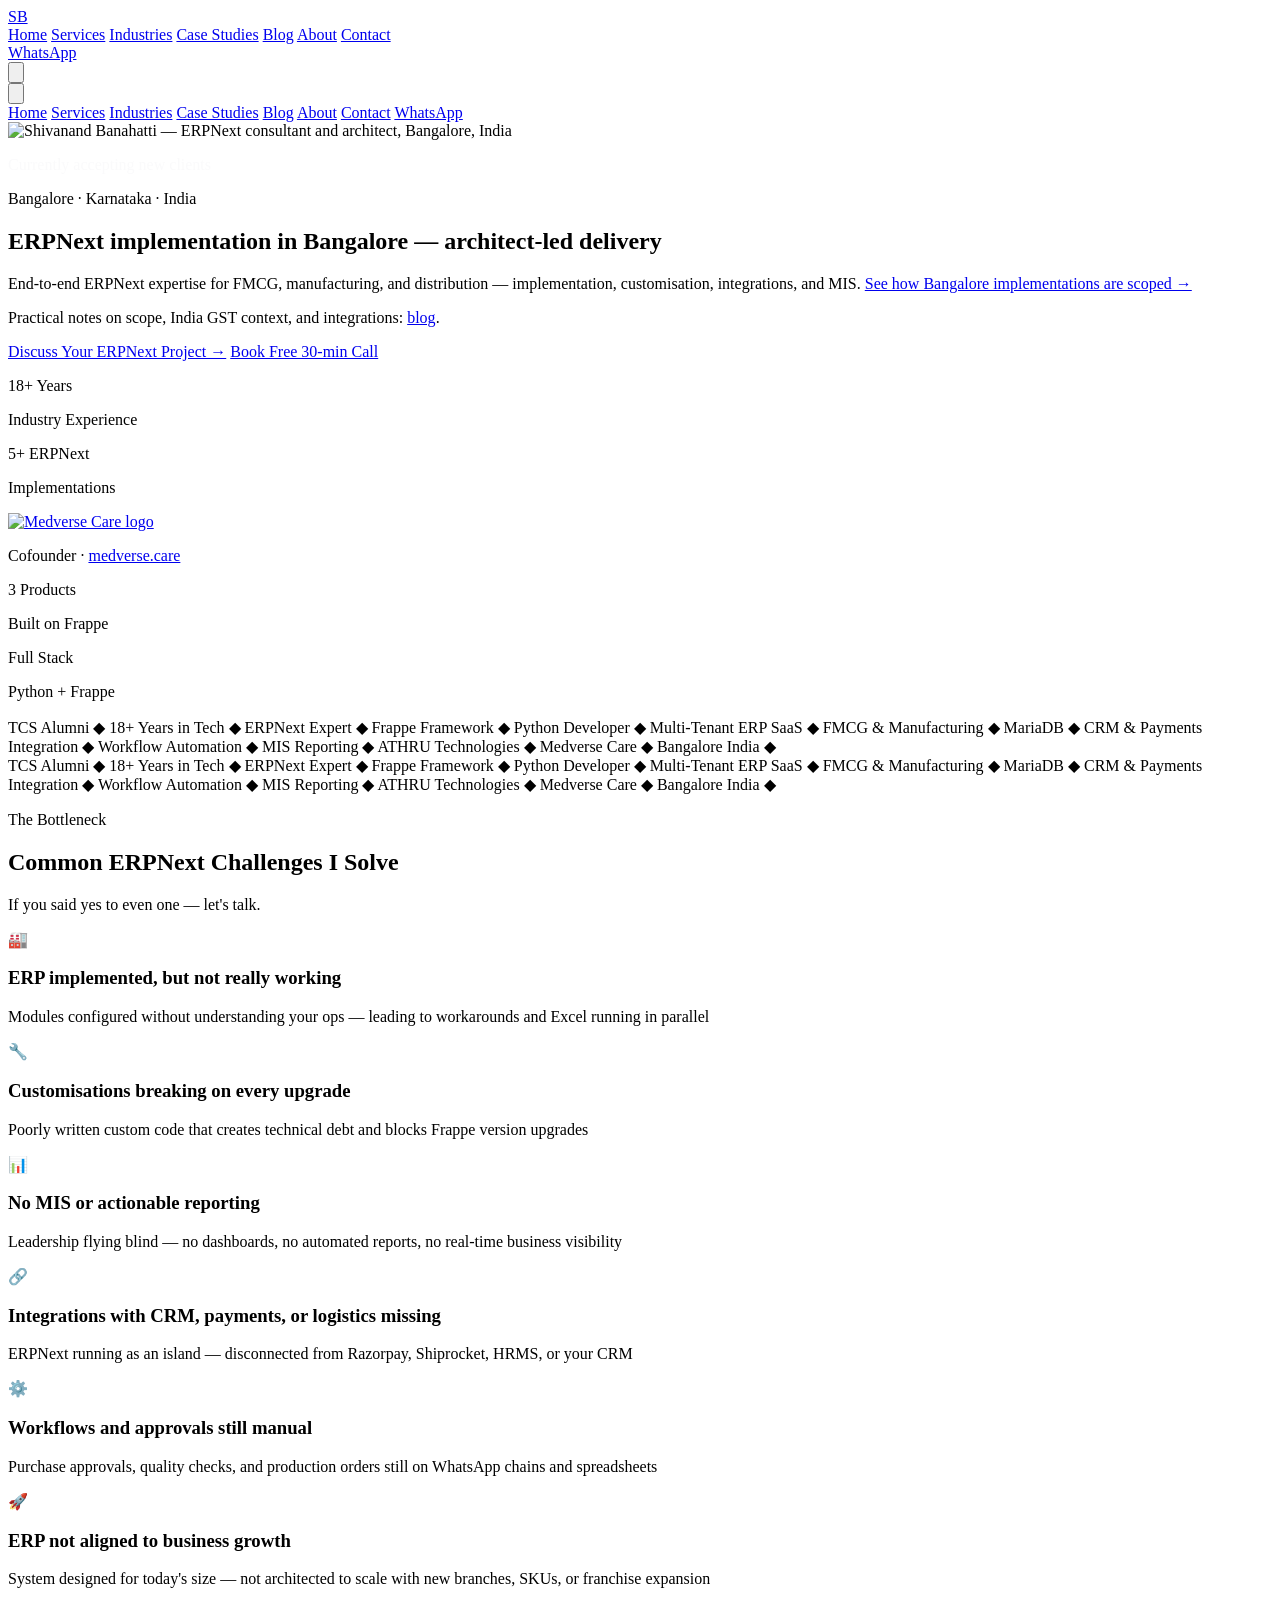
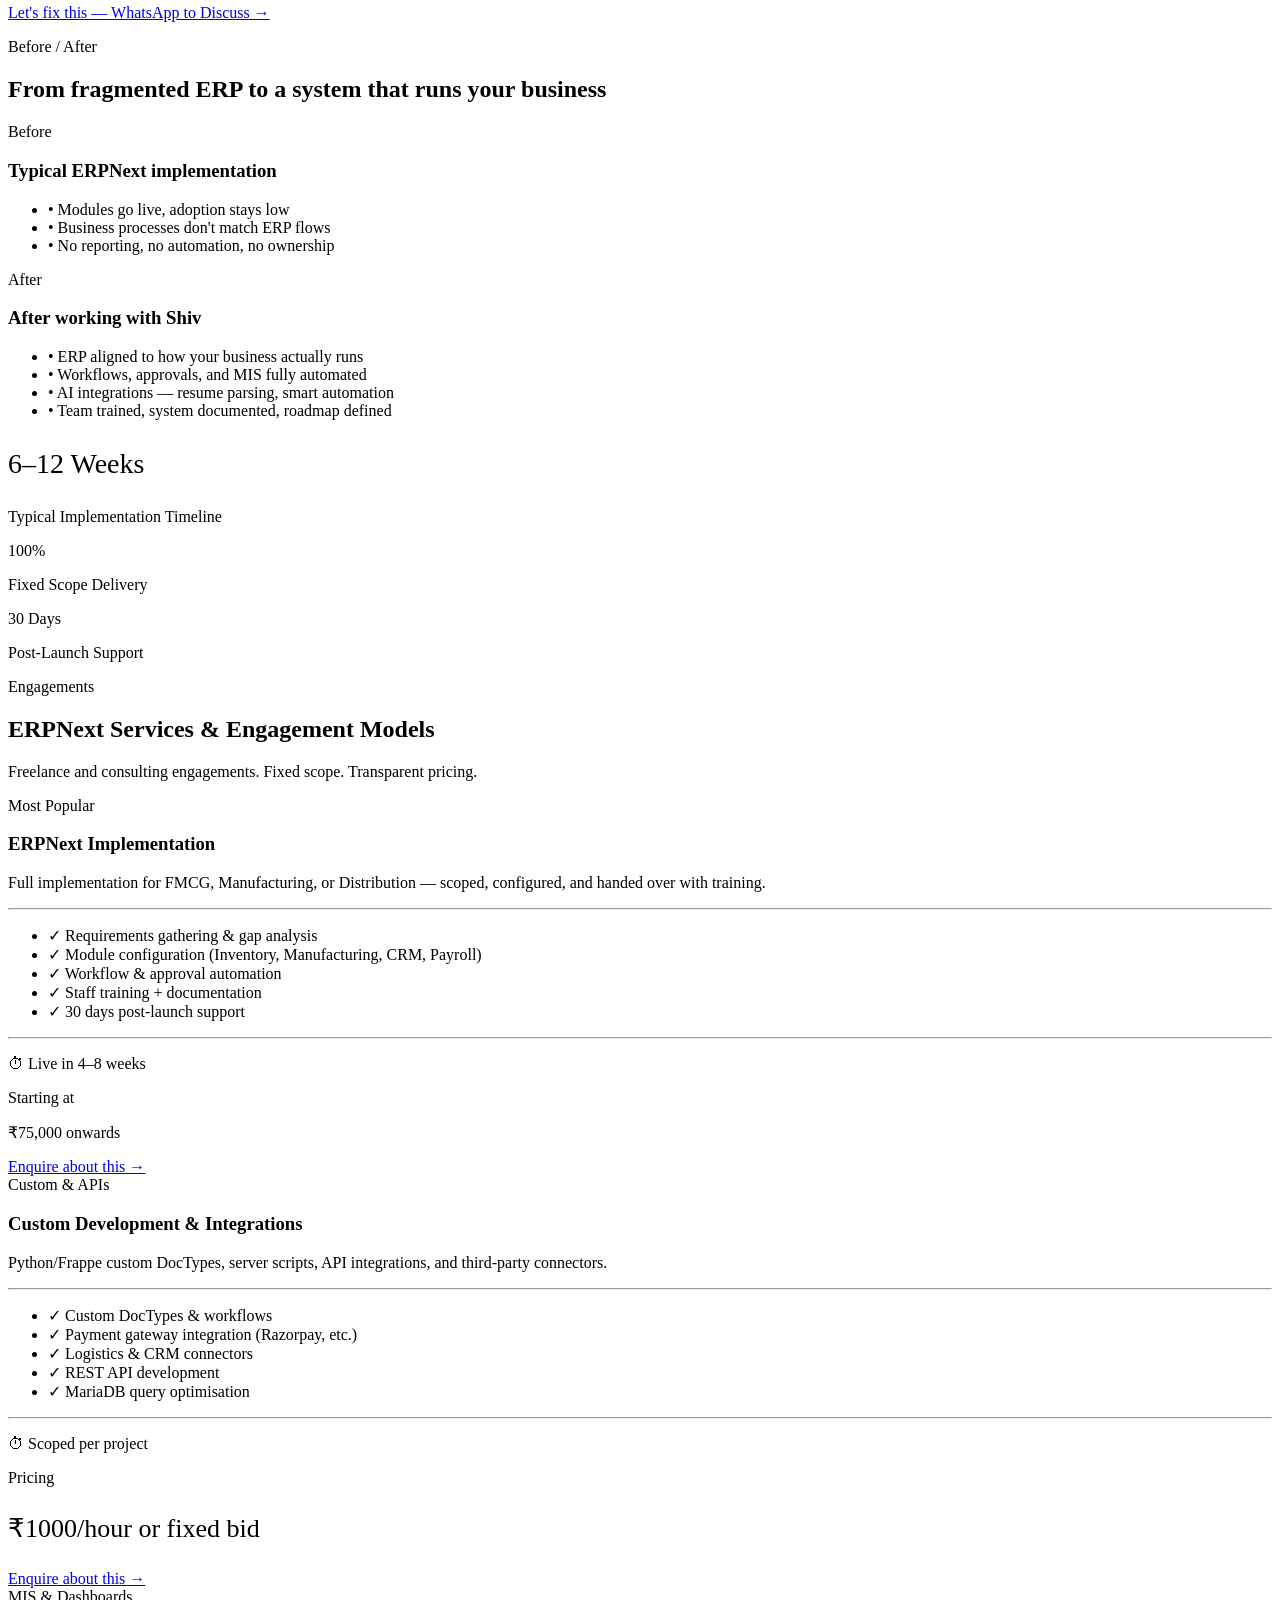
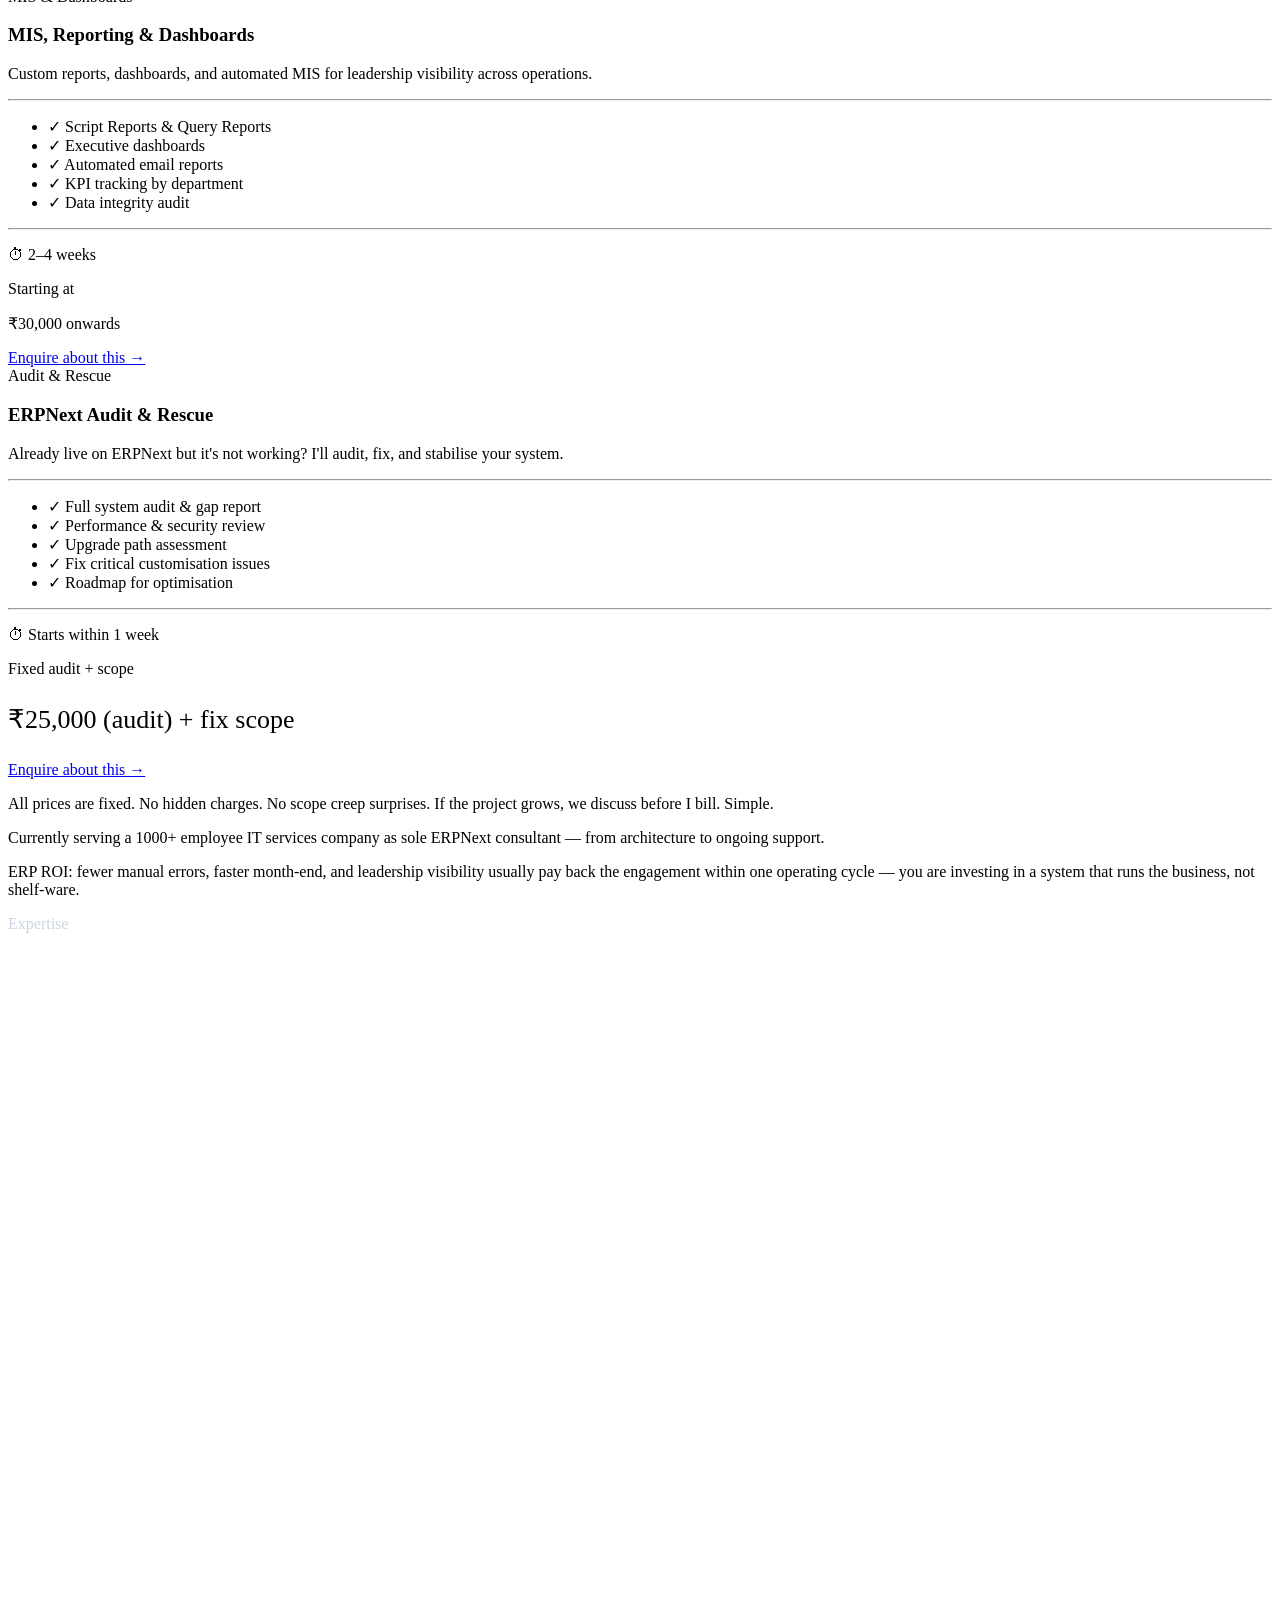
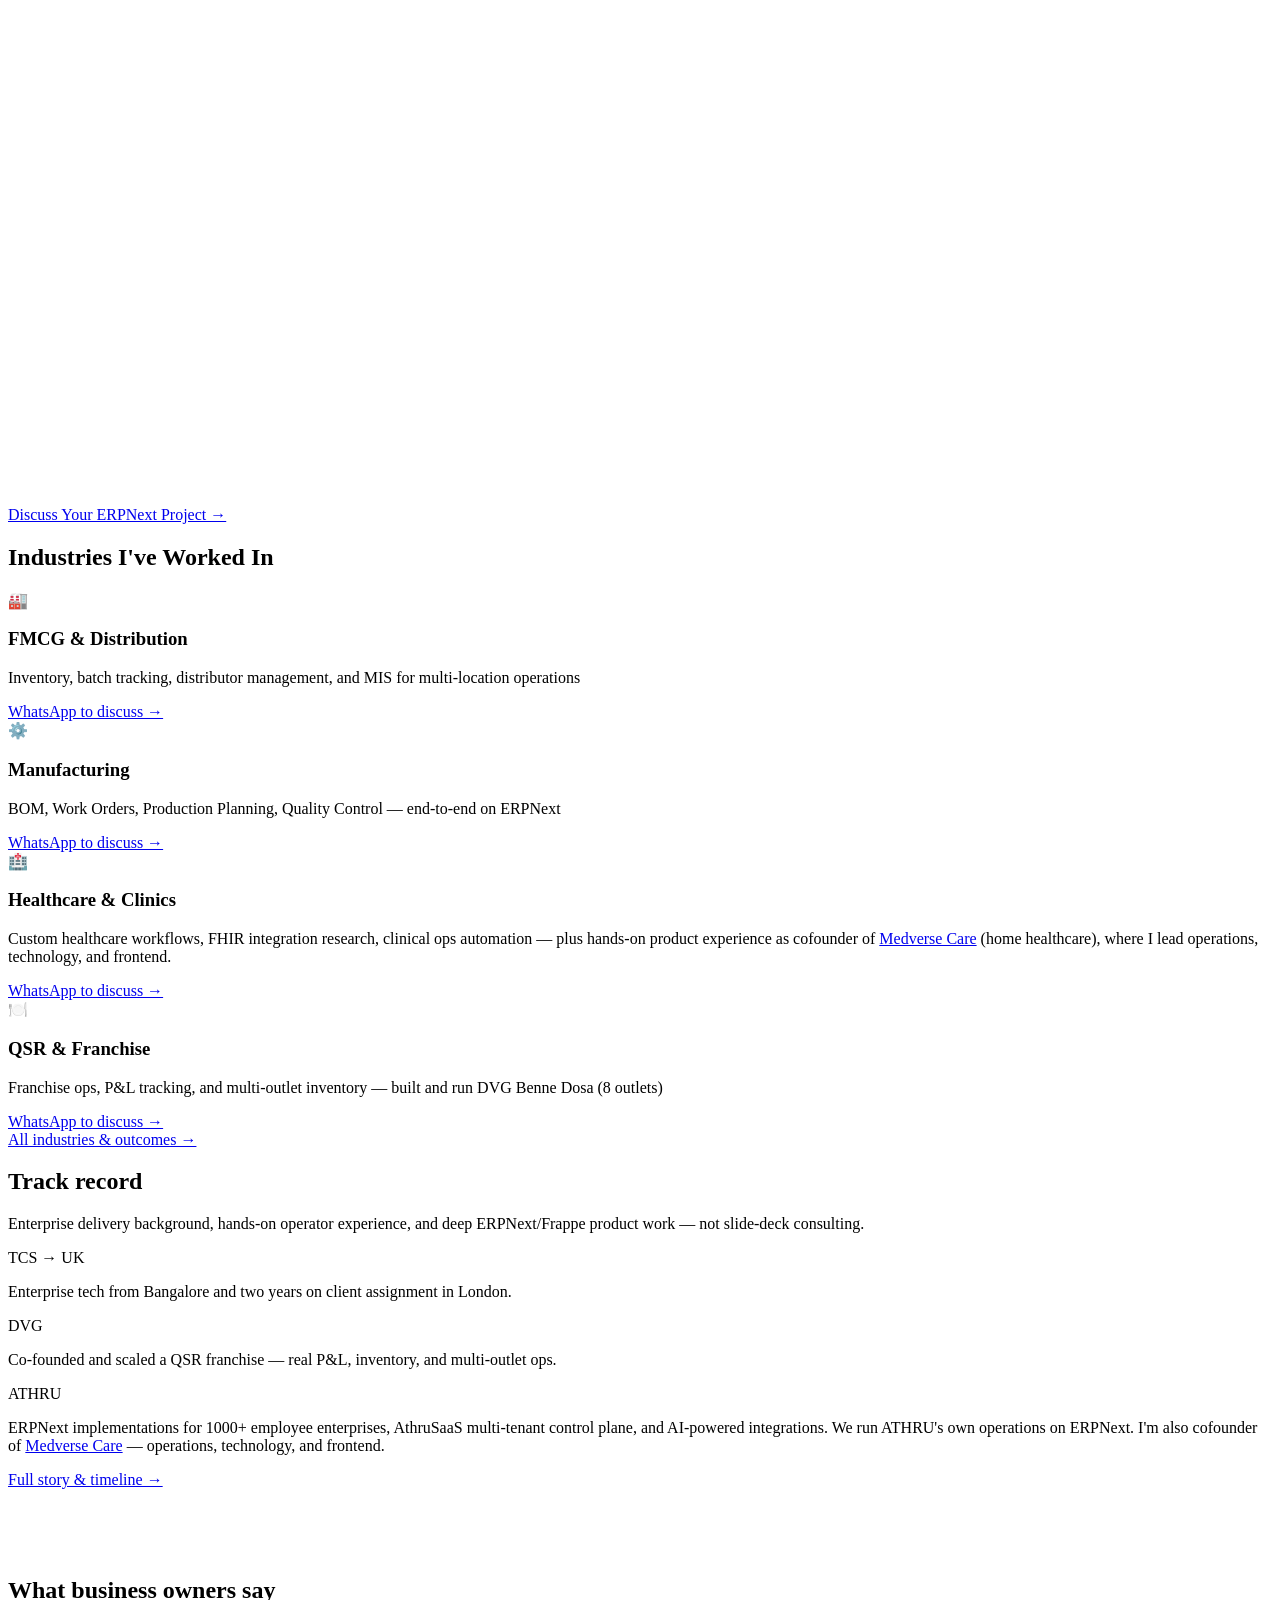
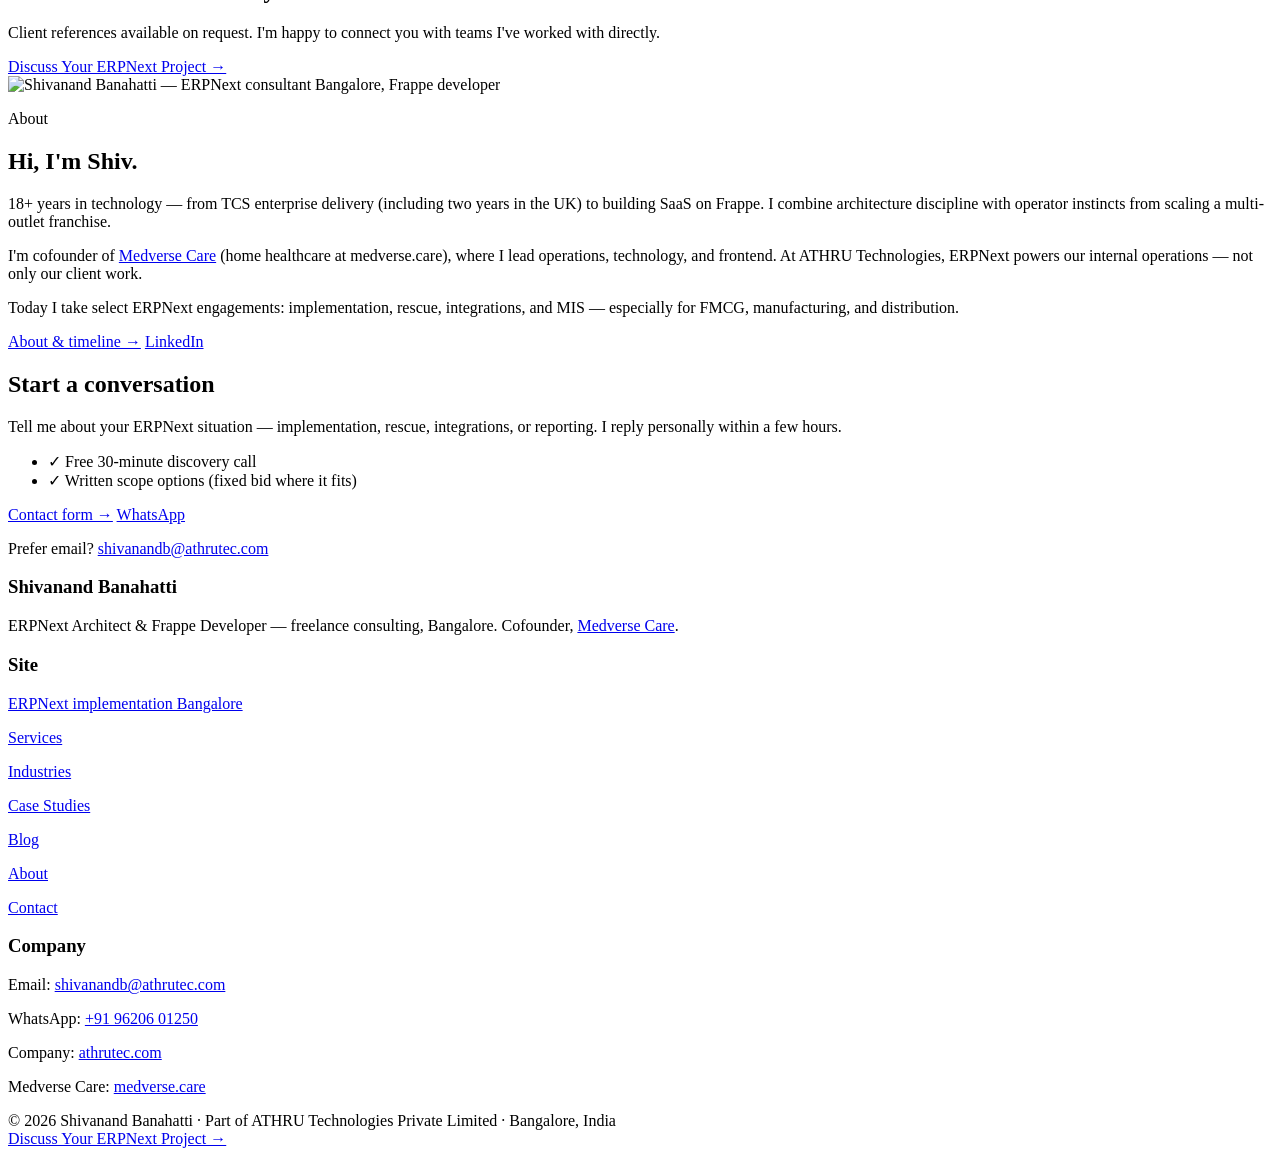
==== commit 3e28edde: "Updated Indexing" ====
--- a/shivanand_consulting/www/index.html
+++ b/shivanand_consulting/www/index.html
@@ -3,12 +3,11 @@
 <head>
 	<meta charset="utf-8" />
 	<meta name="viewport" content="width=device-width, initial-scale=1, viewport-fit=cover" />
-	<title>Shivanand Banahatti — Founder &amp; ERPNext Consultant | Bangalore Implementation</title>
-	<meta name="description" content="Founder, ATHRU Technologies. Senior ERPNext architect with 18+ years experience. Sole consultant for 1000+ employee enterprises. Implementation, custom development, integrations &amp; MIS. Bangalore, India." />
-	<meta name="keywords" content="ERPNext consultant Bangalore, ERPNext implementation India, Frappe developer, ERPNext freelancer, ERPNext customisation, ERP consultant Bangalore, ERPNext support India" />
+	<title>ERPNext Implementation Bangalore | Shivanand Banahatti — Consultant &amp; Architect</title>
+	<meta name="description" content="ERPNext implementation in Bangalore by a senior architect (18+ years). FMCG, manufacturing &amp; distribution — discovery, rollout, custom Frappe dev, integrations &amp; MIS. On-site or remote across India." />
+	<meta name="keywords" content="ERPNext implementation Bangalore, ERPNext consultant Bangalore, ERPNext implementation India, Frappe developer Bangalore, ERPNext freelancer, ERP consultant Bangalore" />
 	<link rel="canonical" href="https://shivanandbanahatti.com/" />
-	<!-- Google Search Console: uncomment and paste your token from Search Console → HTML tag verification. -->
-	<meta name="google-site-verification" content="PASTE_TOKEN_HERE" />
+	<!-- Google Search Console: add <meta name="google-site-verification" content="YOUR_TOKEN" /> after verifying the property. -->
 	<link rel="dns-prefetch" href="https://fonts.gstatic.com" />
 	<link rel="dns-prefetch" href="https://cdnjs.cloudflare.com" />
 	<meta property="og:title" content="Shivanand Banahatti — Founder &amp; ERPNext Technology Consultant" />
@@ -168,8 +167,8 @@
 				</div>
 				<div class="md:col-span-7 order-2 md:order-1 reveal text-center md:text-left">
 					<span class="inline-flex label rounded-full px-4 py-1.5 border border-white border-opacity-20 text-white text-opacity-90">Bangalore · Karnataka · India</span>
-					<h1 class="text-white mt-5">ERPNext Architect. Implementation to Scale.</h1>
-					<p class="mt-4 text-lg md:text-xl text-white text-opacity-80 max-w-xl mx-auto md:mx-0 md:max-w-none leading-relaxed">End-to-end ERPNext expertise — implementation, customisation, integrations, and MIS — for FMCG, Manufacturing, and Distribution businesses.</p>
+					<h1 class="text-white mt-5">ERPNext implementation in Bangalore — architect-led delivery</h1>
+					<p class="mt-4 text-lg md:text-xl text-white text-opacity-80 max-w-xl mx-auto md:mx-0 md:max-w-none leading-relaxed">End-to-end ERPNext expertise for FMCG, manufacturing, and distribution — implementation, customisation, integrations, and MIS. <a href="erpnext-implementation-bangalore.html" class="underline hover:text-white">See how Bangalore implementations are scoped →</a></p>
 					<p class="mt-3 text-sm md:text-base text-white text-opacity-65 max-w-xl mx-auto md:mx-0">Practical notes on scope, India GST context, and integrations: <a href="blog.html" class="underline hover:text-white text-opacity-100">blog</a>.</p>
 					<div class="mt-7 flex flex-col sm:flex-row gap-3">
 						<a href="https://wa.me/919620601250" class="btn-primary whatsapp-link">Discuss Your ERPNext Project →</a>
@@ -476,6 +475,7 @@
 			<div>
 				<h3 class="text-white text-base">Site</h3>
 				<div class="mt-2 space-y-1">
+					<p><a href="erpnext-implementation-bangalore.html" class="hover:text-white">ERPNext implementation Bangalore</a></p>
 					<p><a href="services.html" class="hover:text-white">Services</a></p>
 					<p><a href="industries.html" class="hover:text-white">Industries</a></p>
 					<p><a href="case-studies.html" class="hover:text-white">Case Studies</a></p>
